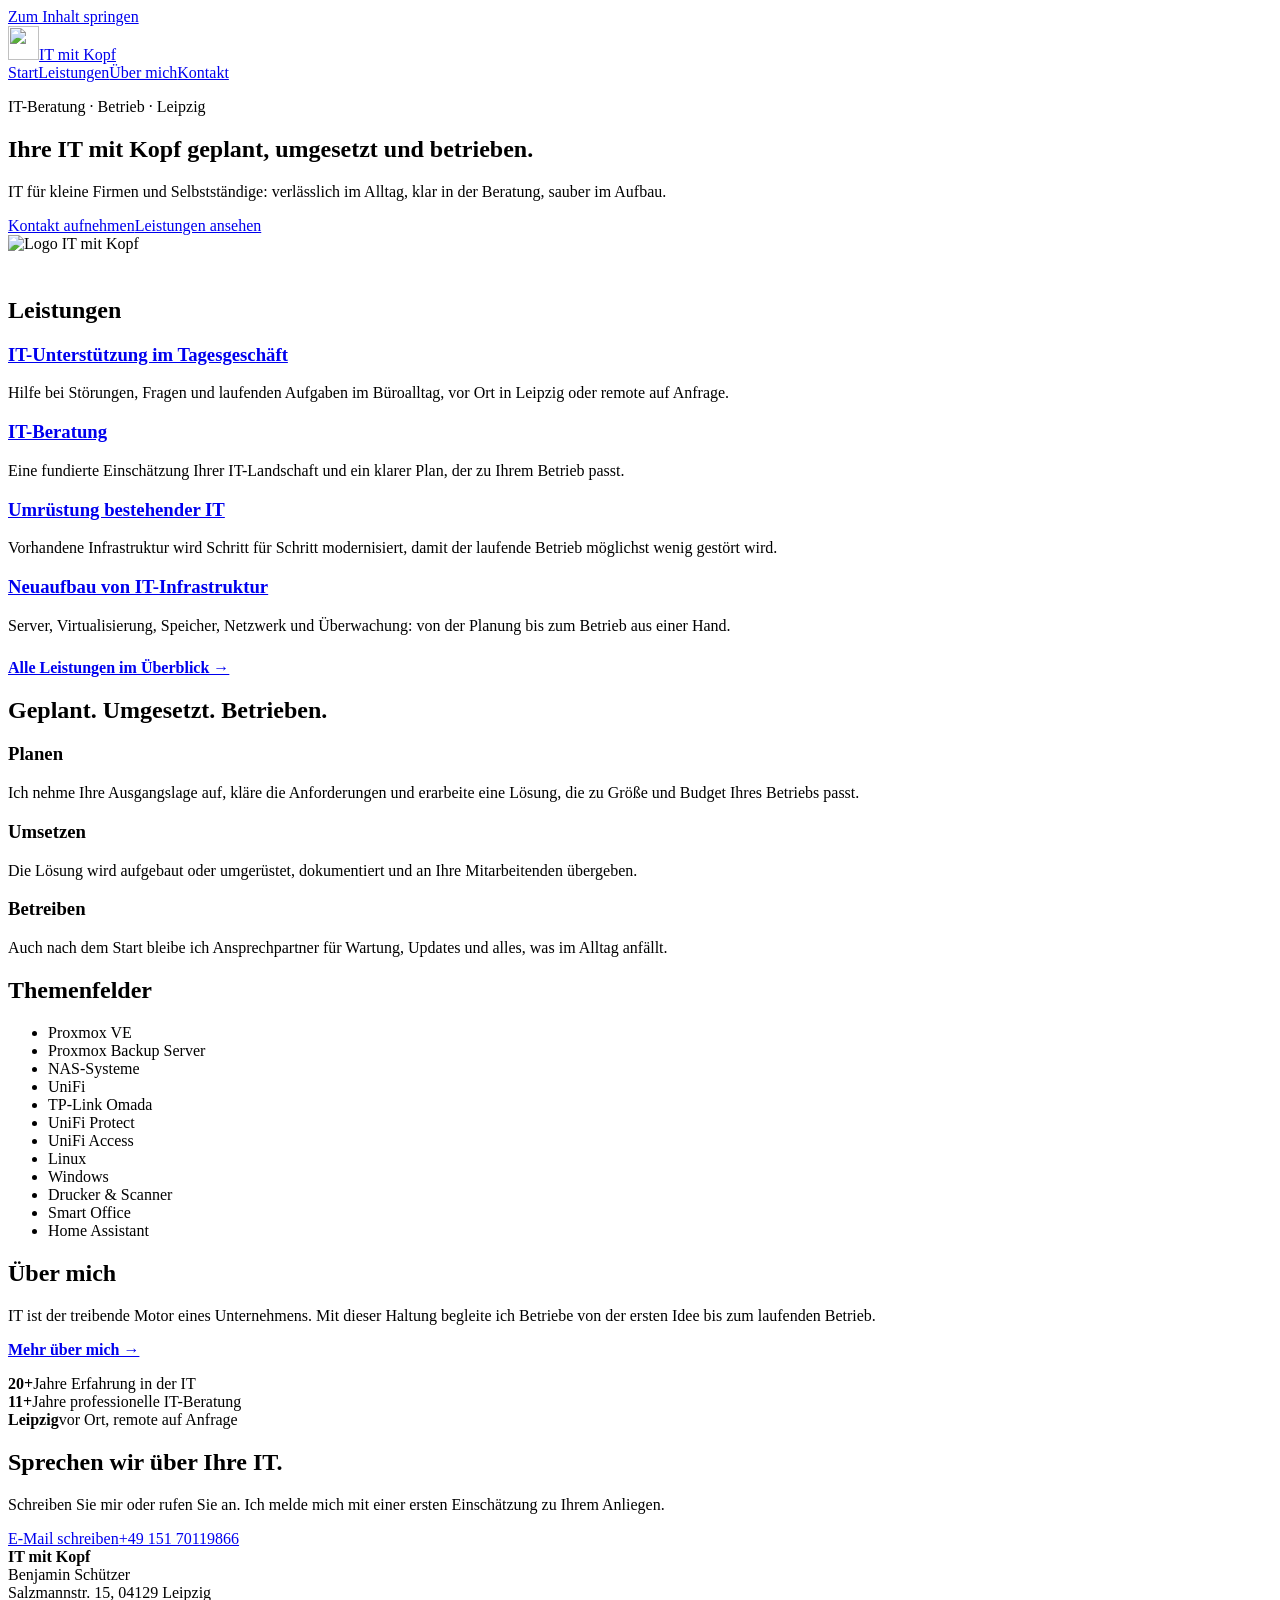
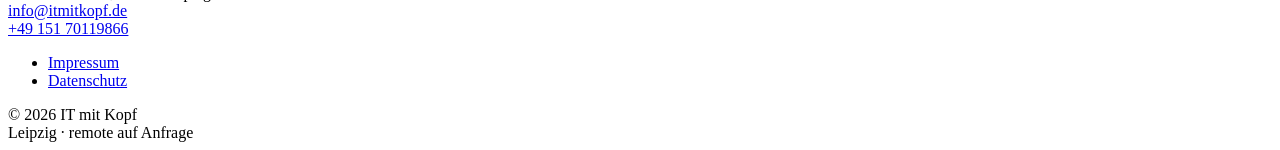
==== public/index.html @ e01868d2 "feat: initial site (design C): start, leistungen, ueber-mich, kontakt, impressum, datenschutz, 404 -" ====
<!doctype html>
<html lang="de">
<head>
<meta charset="utf-8">
<meta name="viewport" content="width=device-width,initial-scale=1">
<title>IT mit Kopf – IT-Beratung und IT-Betrieb in Leipzig</title>
<meta name="description" content="IT-Beratung, IT-Unterstützung im Tagesgeschäft sowie Umrüstung und Neuaufbau von IT-Infrastrukturen für kleine Firmen und Selbstständige in Leipzig.">
<meta name="robots" content="index,follow,max-image-preview:large">
<link rel="canonical" href="https://itmitkopf.de/">
<meta name="theme-color" content="#ffffff" media="(prefers-color-scheme: light)">
<meta name="theme-color" content="#0e0e10" media="(prefers-color-scheme: dark)">
<link rel="icon" href="/assets/img/favicon.svg" type="image/svg+xml">
<link rel="apple-touch-icon" href="/assets/img/apple-touch-icon.png">
<meta property="og:type" content="website">
<meta property="og:locale" content="de_DE">
<meta property="og:site_name" content="IT mit Kopf">
<meta property="og:title" content="IT mit Kopf – IT-Beratung und IT-Betrieb in Leipzig">
<meta property="og:description" content="IT-Beratung, IT-Unterstützung im Tagesgeschäft sowie Umrüstung und Neuaufbau von IT-Infrastrukturen für kleine Firmen und Selbstständige in Leipzig.">
<meta property="og:url" content="https://itmitkopf.de/">
<meta property="og:image" content="https://itmitkopf.de/assets/img/og-image.png">
<meta property="og:image:width" content="1200">
<meta property="og:image:height" content="630">
<meta property="og:image:alt" content="Logo IT mit Kopf">
<meta name="twitter:card" content="summary_large_image">
<link rel="preload" href="/assets/fonts/space-grotesk.woff2" as="font" type="font/woff2" crossorigin>
<link rel="preload" href="/assets/fonts/dm-sans.woff2" as="font" type="font/woff2" crossorigin>
<link rel="stylesheet" href="/assets/css/style.css">
<script src="/assets/js/theme.js"></script>
<script type="application/ld+json">{"@context":"https://schema.org","@graph":[{"@type":"ProfessionalService","@id":"https://itmitkopf.de/#business","name":"IT mit Kopf","url":"https://itmitkopf.de/","description":"IT-Beratung, IT-Unterstützung im Tagesgeschäft sowie Umrüstung und Neuaufbau von IT-Infrastrukturen für kleine Firmen und Selbstständige in Leipzig.","slogan":"Ihre IT mit Kopf geplant, umgesetzt und betrieben.","logo":"https://itmitkopf.de/assets/img/logo-color.svg","image":"https://itmitkopf.de/assets/img/og-image.png","telephone":"+49 151 70119866","email":"info@itmitkopf.de","vatID":"DE365808911","inLanguage":"de","address":{"@type":"PostalAddress","streetAddress":"Salzmannstr. 15","postalCode":"04129","addressLocality":"Leipzig","addressCountry":"DE"},"areaServed":{"@type":"City","name":"Leipzig"},"founder":{"@type":"Person","name":"Benjamin Schützer","jobTitle":"IT-Berater"},"knowsAbout":["Virtualisierung","Proxmox VE","Proxmox Backup Server","NAS-Systeme","UniFi","TP-Link Omada","UniFi Protect","UniFi Access","Linux","Windows","Netzwerke","Überwachungstechnik","Smart Office","Smart Home","Home Assistant","KI-Agenten"],"makesOffer":[{"@type":"Offer","itemOffered":{"@type":"Service","name":"IT-Unterstützung im Tagesgeschäft","description":"Hilfe bei Störungen, Fragen und laufenden Aufgaben im Büroalltag, vor Ort in Leipzig oder remote auf Anfrage."}},{"@type":"Offer","itemOffered":{"@type":"Service","name":"IT-Beratung","description":"Eine fundierte Einschätzung Ihrer IT-Landschaft und ein klarer Plan, der zu Ihrem Betrieb passt."}},{"@type":"Offer","itemOffered":{"@type":"Service","name":"Umrüstung bestehender IT","description":"Vorhandene Infrastruktur wird Schritt für Schritt modernisiert, damit der laufende Betrieb möglichst wenig gestört wird."}},{"@type":"Offer","itemOffered":{"@type":"Service","name":"Neuaufbau von IT-Infrastruktur","description":"Server, Virtualisierung, Speicher, Netzwerk und Überwachung: von der Planung bis zum Betrieb aus einer Hand."}}]},{"@type":"WebSite","@id":"https://itmitkopf.de/#website","url":"https://itmitkopf.de/","name":"IT mit Kopf","inLanguage":"de","publisher":{"@id":"https://itmitkopf.de/#business"}}]}</script>
</head>
<body>
<a class="skip" href="#main">Zum Inhalt springen</a><header class="site-header"><div class="wrap"><a class="brand" href="/" aria-label="IT mit Kopf – Startseite"><img src="/assets/img/favicon.svg" width="31" height="34" alt="">IT mit Kopf</a><nav class="nav" aria-label="Hauptnavigation"><a href="/" aria-current="page">Start</a><a href="/leistungen/">Leistungen</a><a href="/ueber-mich/">Über mich</a><a href="/kontakt/">Kontakt</a></nav><button class="tg" id="theme-toggle" type="button" aria-pressed="false" aria-label="Zwischen hellem und dunklem Design wechseln" hidden><svg class="moon" width="20" height="20" viewBox="0 0 24 24" fill="none" stroke="currentColor" stroke-width="2" stroke-linecap="round" stroke-linejoin="round" aria-hidden="true"><path d="M21 12.8A9 9 0 1111.2 3a7 7 0 009.8 9.8z"/></svg><svg class="sun" width="20" height="20" viewBox="0 0 24 24" fill="none" stroke="currentColor" stroke-width="2" stroke-linecap="round" aria-hidden="true"><circle cx="12" cy="12" r="4"/><path d="M12 2v2M12 20v2M4.9 4.9l1.4 1.4M17.7 17.7l1.4 1.4M2 12h2M20 12h2M4.9 19.1l1.4-1.4M17.7 6.3l1.4-1.4"/></svg></button></div></header>
<main id="main">
<section class="hero"><div class="wrap">
<div><p class="eyebrow">IT-Beratung · Betrieb · Leipzig</p>
<h1>Ihre IT <span>mit Kopf</span> geplant, umgesetzt und betrieben.</h1>
<p class="lead">IT für kleine Firmen und Selbstständige: verlässlich im Alltag, klar in der Beratung, sauber im Aufbau.</p>
<div class="cta"><a class="btn btn-p" href="mailto:info@itmitkopf.de">Kontakt aufnehmen</a><a class="btn btn-s" href="/leistungen/">Leistungen ansehen</a></div></div>
<img class="hero-logo" src="/assets/img/logo-color.svg" width="697" height="518" alt="Logo IT mit Kopf">
</div></section>
<section id="leistungen" style="padding-top:1.5rem"><div class="wrap"><h2>Leistungen</h2><div class="list"><article class="item"><h3><a href="/leistungen/#support">IT-Unterstützung im Tagesgeschäft</a></h3><p>Hilfe bei Störungen, Fragen und laufenden Aufgaben im Büroalltag, vor Ort in Leipzig oder remote auf Anfrage.</p></article><article class="item"><h3><a href="/leistungen/#beratung">IT-Beratung</a></h3><p>Eine fundierte Einschätzung Ihrer IT-Landschaft und ein klarer Plan, der zu Ihrem Betrieb passt.</p></article><article class="item"><h3><a href="/leistungen/#umruestung">Umrüstung bestehender IT</a></h3><p>Vorhandene Infrastruktur wird Schritt für Schritt modernisiert, damit der laufende Betrieb möglichst wenig gestört wird.</p></article><article class="item"><h3><a href="/leistungen/#neuaufbau">Neuaufbau von IT-Infrastruktur</a></h3><p>Server, Virtualisierung, Speicher, Netzwerk und Überwachung: von der Planung bis zum Betrieb aus einer Hand.</p></article></div>
<p style="margin-top:1.5rem"><a href="/leistungen/"><strong>Alle Leistungen im Überblick →</strong></a></p></div></section>
<section class="alt"><div class="wrap"><h2>Geplant. Umgesetzt. Betrieben.</h2><div class="steps">
<div class="step"><h3>Planen</h3><p>Ich nehme Ihre Ausgangslage auf, kläre die Anforderungen und erarbeite eine Lösung, die zu Größe und Budget Ihres Betriebs passt.</p></div>
<div class="step"><h3>Umsetzen</h3><p>Die Lösung wird aufgebaut oder umgerüstet, dokumentiert und an Ihre Mitarbeitenden übergeben.</p></div>
<div class="step"><h3>Betreiben</h3><p>Auch nach dem Start bleibe ich Ansprechpartner für Wartung, Updates und alles, was im Alltag anfällt.</p></div>
</div></div></section>
<section><div class="wrap"><h2>Themenfelder</h2><ul class="topics"><li>Proxmox VE</li><li>Proxmox Backup Server</li><li>NAS-Systeme</li><li>UniFi</li><li>TP-Link Omada</li><li>UniFi Protect</li><li>UniFi Access</li><li>Linux</li><li>Windows</li><li>Drucker &amp; Scanner</li><li>Smart Office</li><li>Home Assistant</li></ul></div></section>
<section class="alt"><div class="wrap split"><div><h2>Über mich</h2>
<p>IT ist der treibende Motor eines Unternehmens. Mit dieser Haltung begleite ich Betriebe von der ersten Idee bis zum laufenden Betrieb.</p>
<p><a href="/ueber-mich/"><strong>Mehr über mich →</strong></a></p></div><div class="facts"><div class="fact"><strong>20+</strong><span>Jahre Erfahrung in der IT</span></div><div class="fact"><strong>11+</strong><span>Jahre professionelle IT-Beratung</span></div><div class="fact"><strong>Leipzig</strong><span>vor Ort, remote auf Anfrage</span></div></div></div></section>
<!-- Referenzen: vorbereitet, wird erst mit echten Inhalten sichtbar (hidden entfernen). Keine Inhalte erfinden. -->
<section id="referenzen" hidden><div class="wrap"><h2>Referenzen</h2><p class="lead">Hier erscheinen künftig ausgewählte Projekte und Kundenstimmen.</p></div></section>
<section class="band"><div class="wrap"><h2>Sprechen wir über Ihre IT.</h2><p>Schreiben Sie mir oder rufen Sie an. Ich melde mich mit einer ersten Einschätzung zu Ihrem Anliegen.</p><div class="cta"><a class="btn btn-p" href="mailto:info@itmitkopf.de">E-Mail schreiben</a><a class="btn btn-s" href="tel:+4915170119866">+49 151 70119866</a></div></div></section>
</main>
<footer class="site-footer"><div class="wrap"><div><strong>IT mit Kopf</strong><br>Benjamin Schützer<br>Salzmannstr. 15, 04129 Leipzig<br><a href="mailto:info@itmitkopf.de">info@itmitkopf.de</a><br><a href="tel:+4915170119866">+49 151 70119866</a></div><div><ul><li><a href="/impressum/">Impressum</a></li><li><a href="/datenschutz/">Datenschutz</a></li></ul></div><div>© 2026 IT mit Kopf<br>Leipzig · remote auf Anfrage</div></div></footer>
</body>
</html>
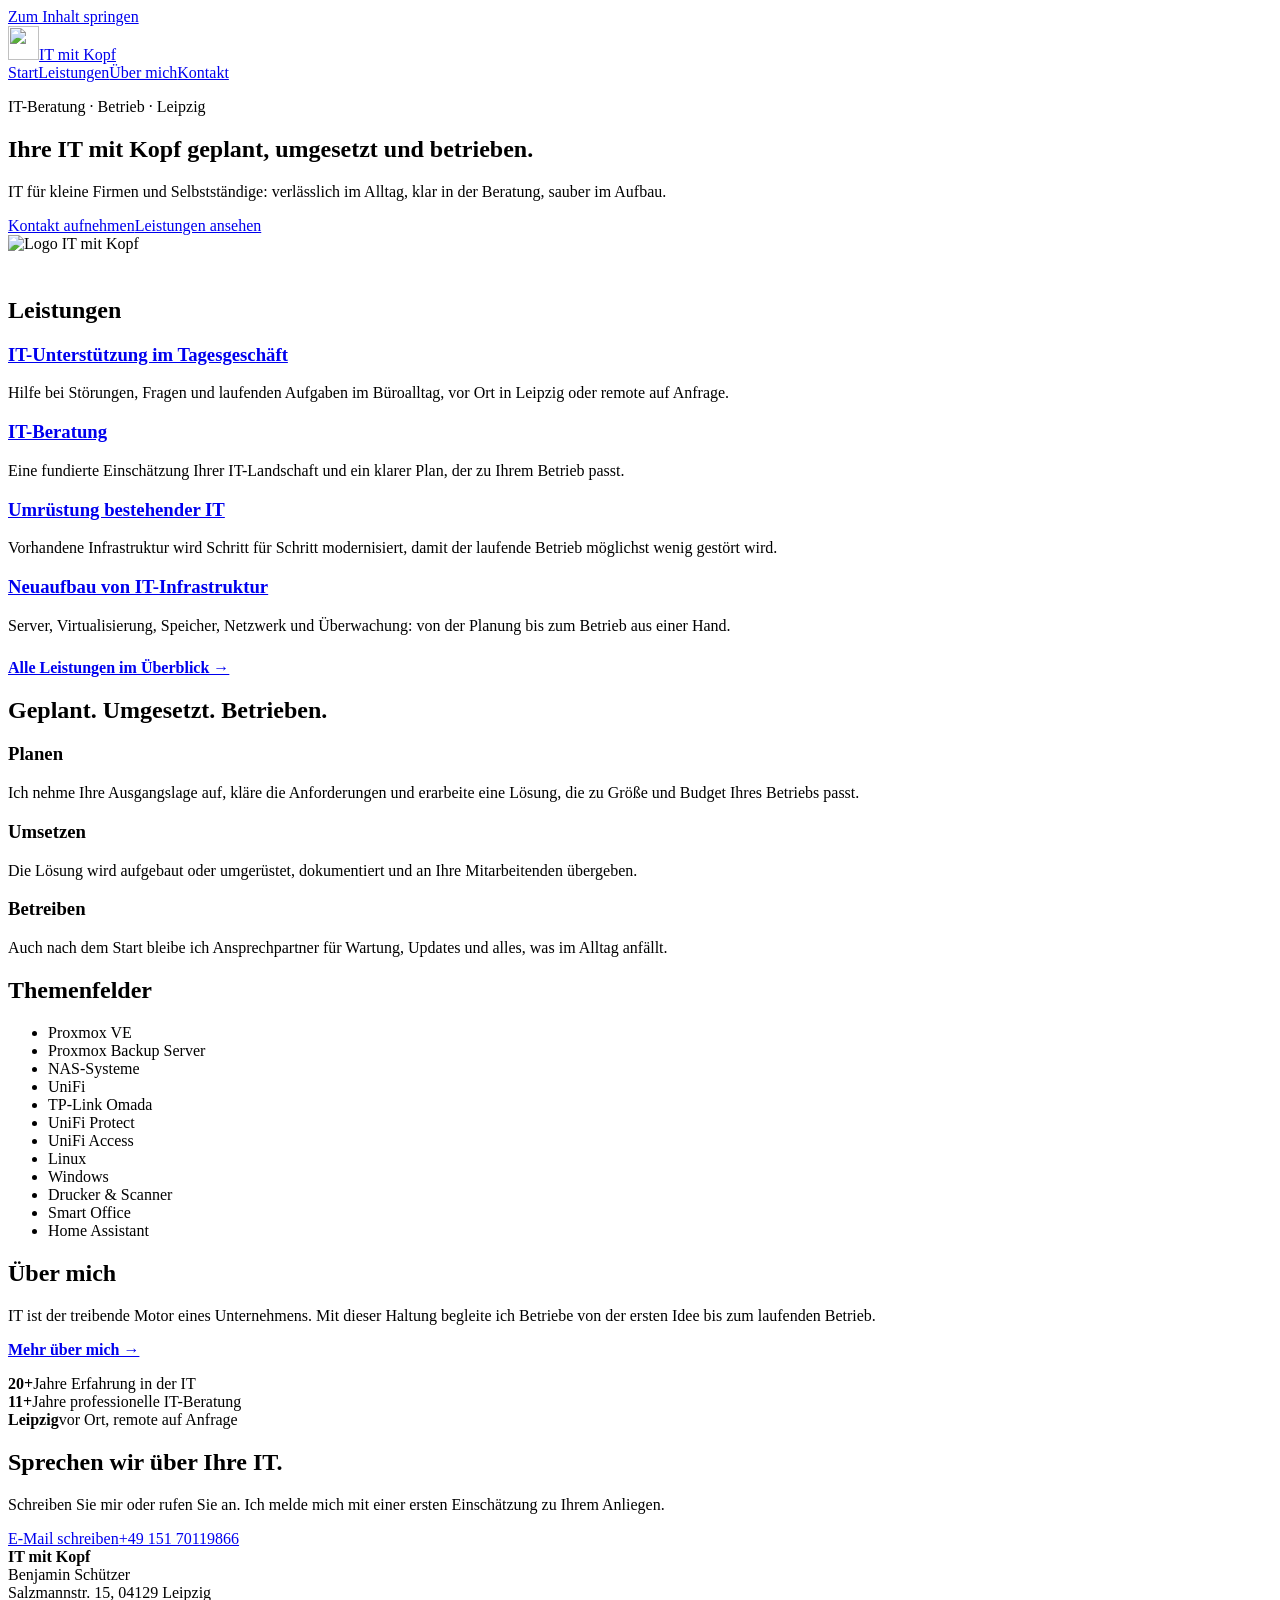
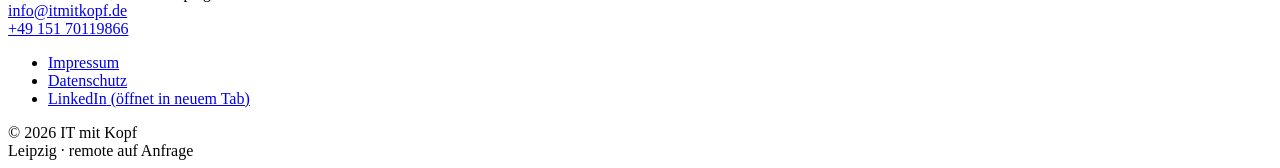
==== commit 381448fd: "feat: LinkedIn footer link, a11y/HTML fixes, deploy drafts - footer: LinkedIn link (+ sameAs in JSON" ====
--- a/public/index.html
+++ b/public/index.html
@@ -1,4 +1,4 @@
-<!doctype html>
+<!DOCTYPE html>
 <html lang="de">
 <head>
 <meta charset="utf-8">
@@ -26,7 +26,7 @@
 <link rel="preload" href="/assets/fonts/dm-sans.woff2" as="font" type="font/woff2" crossorigin>
 <link rel="stylesheet" href="/assets/css/style.css">
 <script src="/assets/js/theme.js"></script>
-<script type="application/ld+json">{"@context":"https://schema.org","@graph":[{"@type":"ProfessionalService","@id":"https://itmitkopf.de/#business","name":"IT mit Kopf","url":"https://itmitkopf.de/","description":"IT-Beratung, IT-Unterstützung im Tagesgeschäft sowie Umrüstung und Neuaufbau von IT-Infrastrukturen für kleine Firmen und Selbstständige in Leipzig.","slogan":"Ihre IT mit Kopf geplant, umgesetzt und betrieben.","logo":"https://itmitkopf.de/assets/img/logo-color.svg","image":"https://itmitkopf.de/assets/img/og-image.png","telephone":"+49 151 70119866","email":"info@itmitkopf.de","vatID":"DE365808911","inLanguage":"de","address":{"@type":"PostalAddress","streetAddress":"Salzmannstr. 15","postalCode":"04129","addressLocality":"Leipzig","addressCountry":"DE"},"areaServed":{"@type":"City","name":"Leipzig"},"founder":{"@type":"Person","name":"Benjamin Schützer","jobTitle":"IT-Berater"},"knowsAbout":["Virtualisierung","Proxmox VE","Proxmox Backup Server","NAS-Systeme","UniFi","TP-Link Omada","UniFi Protect","UniFi Access","Linux","Windows","Netzwerke","Überwachungstechnik","Smart Office","Smart Home","Home Assistant","KI-Agenten"],"makesOffer":[{"@type":"Offer","itemOffered":{"@type":"Service","name":"IT-Unterstützung im Tagesgeschäft","description":"Hilfe bei Störungen, Fragen und laufenden Aufgaben im Büroalltag, vor Ort in Leipzig oder remote auf Anfrage."}},{"@type":"Offer","itemOffered":{"@type":"Service","name":"IT-Beratung","description":"Eine fundierte Einschätzung Ihrer IT-Landschaft und ein klarer Plan, der zu Ihrem Betrieb passt."}},{"@type":"Offer","itemOffered":{"@type":"Service","name":"Umrüstung bestehender IT","description":"Vorhandene Infrastruktur wird Schritt für Schritt modernisiert, damit der laufende Betrieb möglichst wenig gestört wird."}},{"@type":"Offer","itemOffered":{"@type":"Service","name":"Neuaufbau von IT-Infrastruktur","description":"Server, Virtualisierung, Speicher, Netzwerk und Überwachung: von der Planung bis zum Betrieb aus einer Hand."}}]},{"@type":"WebSite","@id":"https://itmitkopf.de/#website","url":"https://itmitkopf.de/","name":"IT mit Kopf","inLanguage":"de","publisher":{"@id":"https://itmitkopf.de/#business"}}]}</script>
+<script type="application/ld+json">{"@context":"https://schema.org","@graph":[{"@type":"ProfessionalService","@id":"https://itmitkopf.de/#business","name":"IT mit Kopf","url":"https://itmitkopf.de/","description":"IT-Beratung, IT-Unterstützung im Tagesgeschäft sowie Umrüstung und Neuaufbau von IT-Infrastrukturen für kleine Firmen und Selbstständige in Leipzig.","slogan":"Ihre IT mit Kopf geplant, umgesetzt und betrieben.","logo":"https://itmitkopf.de/assets/img/logo-color.svg","image":"https://itmitkopf.de/assets/img/og-image.png","telephone":"+49 151 70119866","email":"info@itmitkopf.de","vatID":"DE365808911","inLanguage":"de","sameAs":["https://www.linkedin.com/company/itmitkopf/"],"address":{"@type":"PostalAddress","streetAddress":"Salzmannstr. 15","postalCode":"04129","addressLocality":"Leipzig","addressCountry":"DE"},"areaServed":{"@type":"City","name":"Leipzig"},"founder":{"@type":"Person","name":"Benjamin Schützer","jobTitle":"IT-Berater"},"knowsAbout":["Virtualisierung","Proxmox VE","Proxmox Backup Server","NAS-Systeme","UniFi","TP-Link Omada","UniFi Protect","UniFi Access","Linux","Windows","Netzwerke","Überwachungstechnik","Smart Office","Smart Home","Home Assistant","KI-Agenten"],"makesOffer":[{"@type":"Offer","itemOffered":{"@type":"Service","name":"IT-Unterstützung im Tagesgeschäft","description":"Hilfe bei Störungen, Fragen und laufenden Aufgaben im Büroalltag, vor Ort in Leipzig oder remote auf Anfrage."}},{"@type":"Offer","itemOffered":{"@type":"Service","name":"IT-Beratung","description":"Eine fundierte Einschätzung Ihrer IT-Landschaft und ein klarer Plan, der zu Ihrem Betrieb passt."}},{"@type":"Offer","itemOffered":{"@type":"Service","name":"Umrüstung bestehender IT","description":"Vorhandene Infrastruktur wird Schritt für Schritt modernisiert, damit der laufende Betrieb möglichst wenig gestört wird."}},{"@type":"Offer","itemOffered":{"@type":"Service","name":"Neuaufbau von IT-Infrastruktur","description":"Server, Virtualisierung, Speicher, Netzwerk und Überwachung: von der Planung bis zum Betrieb aus einer Hand."}}]},{"@type":"WebSite","@id":"https://itmitkopf.de/#website","url":"https://itmitkopf.de/","name":"IT mit Kopf","inLanguage":"de","publisher":{"@id":"https://itmitkopf.de/#business"}}]}</script>
 </head>
 <body>
 <a class="skip" href="#main">Zum Inhalt springen</a><header class="site-header"><div class="wrap"><a class="brand" href="/" aria-label="IT mit Kopf – Startseite"><img src="/assets/img/favicon.svg" width="31" height="34" alt="">IT mit Kopf</a><nav class="nav" aria-label="Hauptnavigation"><a href="/" aria-current="page">Start</a><a href="/leistungen/">Leistungen</a><a href="/ueber-mich/">Über mich</a><a href="/kontakt/">Kontakt</a></nav><button class="tg" id="theme-toggle" type="button" aria-pressed="false" aria-label="Zwischen hellem und dunklem Design wechseln" hidden><svg class="moon" width="20" height="20" viewBox="0 0 24 24" fill="none" stroke="currentColor" stroke-width="2" stroke-linecap="round" stroke-linejoin="round" aria-hidden="true"><path d="M21 12.8A9 9 0 1111.2 3a7 7 0 009.8 9.8z"/></svg><svg class="sun" width="20" height="20" viewBox="0 0 24 24" fill="none" stroke="currentColor" stroke-width="2" stroke-linecap="round" aria-hidden="true"><circle cx="12" cy="12" r="4"/><path d="M12 2v2M12 20v2M4.9 4.9l1.4 1.4M17.7 17.7l1.4 1.4M2 12h2M20 12h2M4.9 19.1l1.4-1.4M17.7 6.3l1.4-1.4"/></svg></button></div></header>
@@ -51,8 +51,8 @@
 <p><a href="/ueber-mich/"><strong>Mehr über mich →</strong></a></p></div><div class="facts"><div class="fact"><strong>20+</strong><span>Jahre Erfahrung in der IT</span></div><div class="fact"><strong>11+</strong><span>Jahre professionelle IT-Beratung</span></div><div class="fact"><strong>Leipzig</strong><span>vor Ort, remote auf Anfrage</span></div></div></div></section>
 <!-- Referenzen: vorbereitet, wird erst mit echten Inhalten sichtbar (hidden entfernen). Keine Inhalte erfinden. -->
 <section id="referenzen" hidden><div class="wrap"><h2>Referenzen</h2><p class="lead">Hier erscheinen künftig ausgewählte Projekte und Kundenstimmen.</p></div></section>
-<section class="band"><div class="wrap"><h2>Sprechen wir über Ihre IT.</h2><p>Schreiben Sie mir oder rufen Sie an. Ich melde mich mit einer ersten Einschätzung zu Ihrem Anliegen.</p><div class="cta"><a class="btn btn-p" href="mailto:info@itmitkopf.de">E-Mail schreiben</a><a class="btn btn-s" href="tel:+4915170119866">+49 151 70119866</a></div></div></section>
+<section class="band"><div class="wrap"><h2>Sprechen wir über Ihre IT.</h2><p>Schreiben Sie mir oder rufen Sie an. Ich melde mich mit einer ersten Einschätzung zu Ihrem Anliegen.</p><div class="cta"><a class="btn btn-p" href="mailto:info@itmitkopf.de">E-Mail schreiben</a><a class="btn btn-s" href="tel:+4915170119866">+49&nbsp;151&nbsp;70119866</a></div></div></section>
 </main>
-<footer class="site-footer"><div class="wrap"><div><strong>IT mit Kopf</strong><br>Benjamin Schützer<br>Salzmannstr. 15, 04129 Leipzig<br><a href="mailto:info@itmitkopf.de">info@itmitkopf.de</a><br><a href="tel:+4915170119866">+49 151 70119866</a></div><div><ul><li><a href="/impressum/">Impressum</a></li><li><a href="/datenschutz/">Datenschutz</a></li></ul></div><div>© 2026 IT mit Kopf<br>Leipzig · remote auf Anfrage</div></div></footer>
+<footer class="site-footer"><div class="wrap"><div><strong>IT mit Kopf</strong><br>Benjamin Schützer<br>Salzmannstr. 15, 04129 Leipzig<br><a href="mailto:info@itmitkopf.de">info@itmitkopf.de</a><br><a href="tel:+4915170119866">+49&nbsp;151&nbsp;70119866</a></div><div><ul><li><a href="/impressum/">Impressum</a></li><li><a href="/datenschutz/">Datenschutz</a></li><li><a href="https://www.linkedin.com/company/itmitkopf/" rel="noopener" target="_blank">LinkedIn<span class="sr"> (öffnet in neuem Tab)</span></a></li></ul></div><div>© 2026 IT mit Kopf<br>Leipzig · remote auf Anfrage</div></div></footer>
 </body>
 </html>
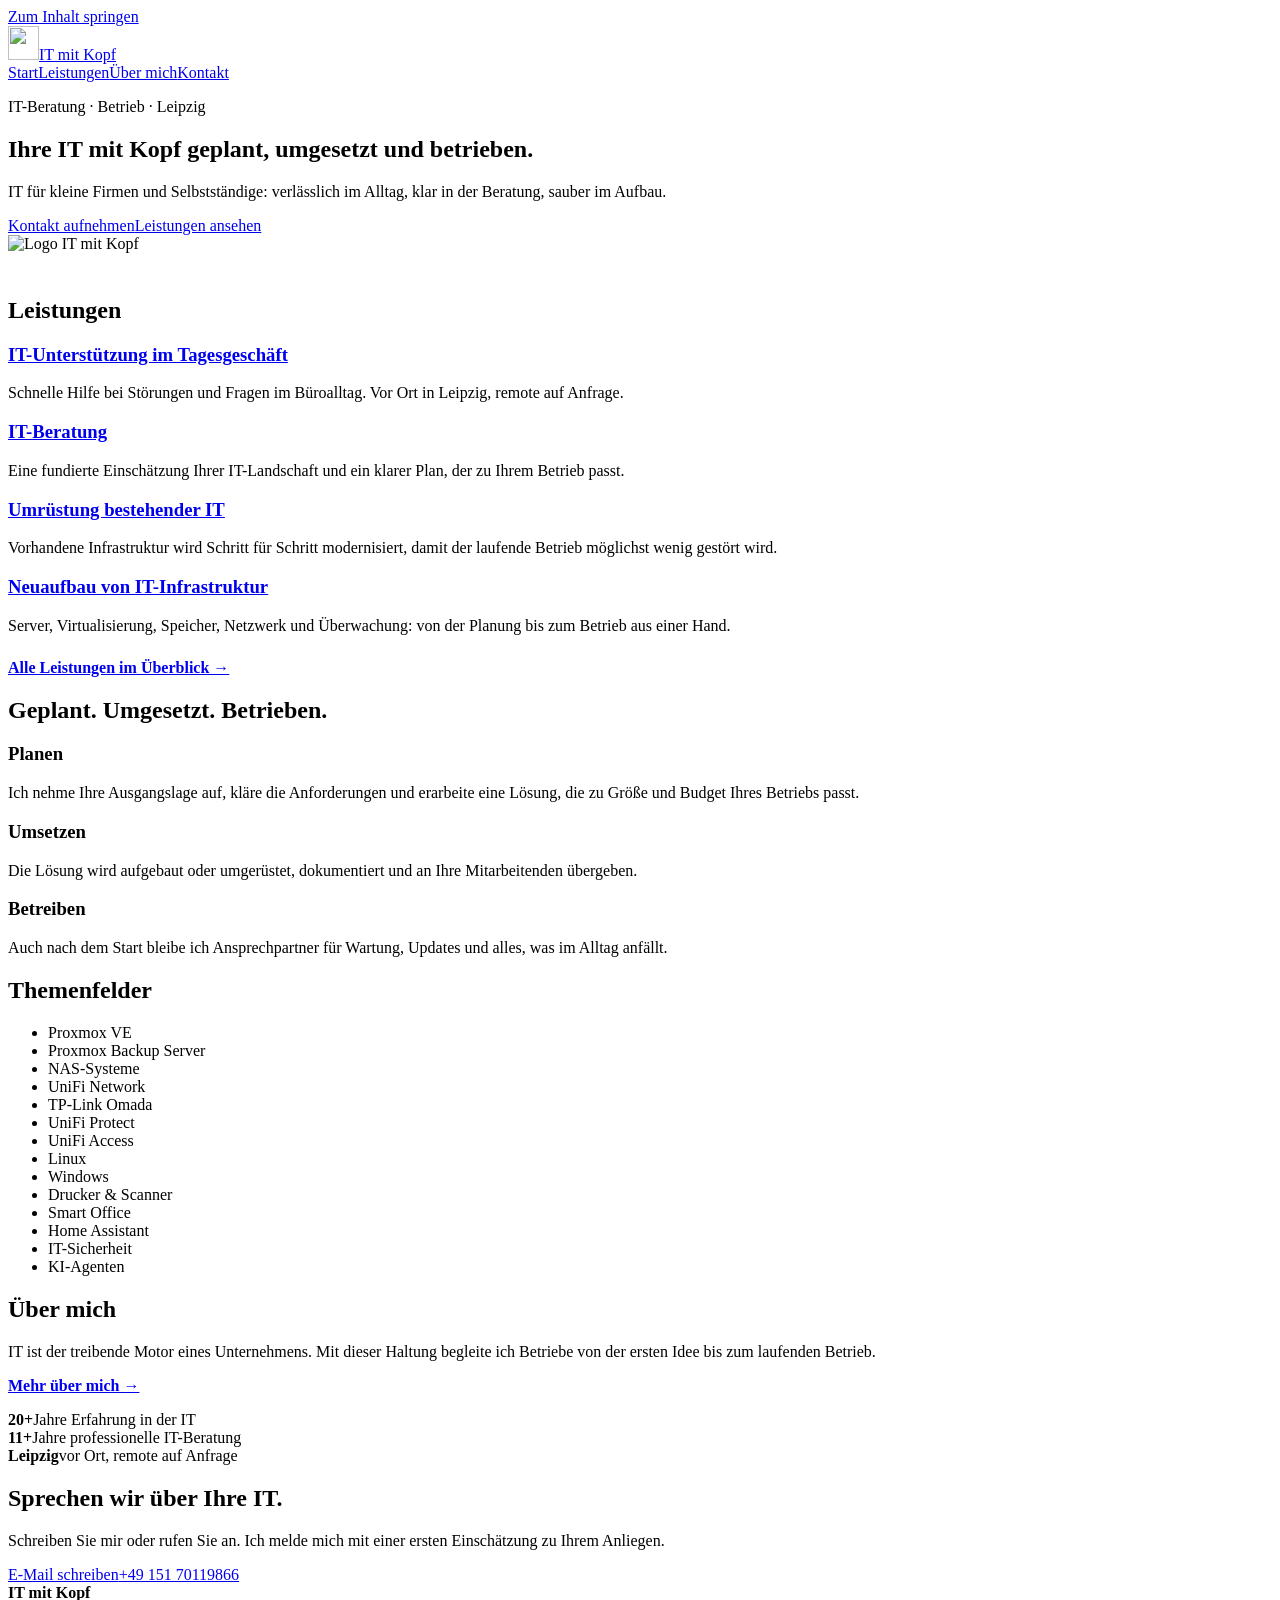
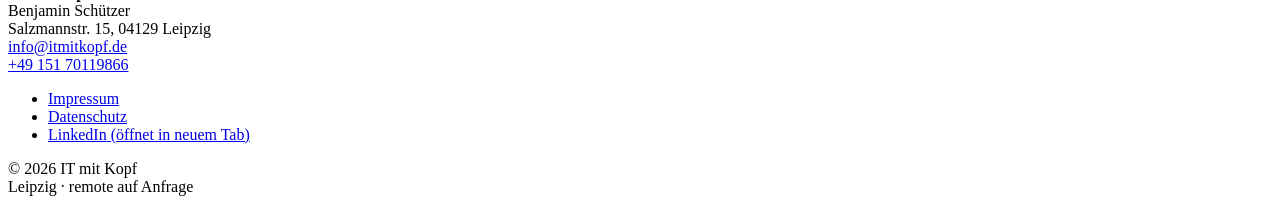
==== commit 13c1880d: "content: approved Start texts; topics: add IT-Sicherheit and KI-Agenten, UniFi Network; shorter Leis" ====
--- a/public/index.html
+++ b/public/index.html
@@ -26,7 +26,7 @@
 <link rel="preload" href="/assets/fonts/dm-sans.woff2" as="font" type="font/woff2" crossorigin>
 <link rel="stylesheet" href="/assets/css/style.css">
 <script src="/assets/js/theme.js"></script>
-<script type="application/ld+json">{"@context":"https://schema.org","@graph":[{"@type":"ProfessionalService","@id":"https://itmitkopf.de/#business","name":"IT mit Kopf","url":"https://itmitkopf.de/","description":"IT-Beratung, IT-Unterstützung im Tagesgeschäft sowie Umrüstung und Neuaufbau von IT-Infrastrukturen für kleine Firmen und Selbstständige in Leipzig.","slogan":"Ihre IT mit Kopf geplant, umgesetzt und betrieben.","logo":"https://itmitkopf.de/assets/img/logo-color.svg","image":"https://itmitkopf.de/assets/img/og-image.png","telephone":"+49 151 70119866","email":"info@itmitkopf.de","vatID":"DE365808911","inLanguage":"de","sameAs":["https://www.linkedin.com/company/itmitkopf/"],"address":{"@type":"PostalAddress","streetAddress":"Salzmannstr. 15","postalCode":"04129","addressLocality":"Leipzig","addressCountry":"DE"},"areaServed":{"@type":"City","name":"Leipzig"},"founder":{"@type":"Person","name":"Benjamin Schützer","jobTitle":"IT-Berater"},"knowsAbout":["Virtualisierung","Proxmox VE","Proxmox Backup Server","NAS-Systeme","UniFi","TP-Link Omada","UniFi Protect","UniFi Access","Linux","Windows","Netzwerke","Überwachungstechnik","Smart Office","Smart Home","Home Assistant","KI-Agenten"],"makesOffer":[{"@type":"Offer","itemOffered":{"@type":"Service","name":"IT-Unterstützung im Tagesgeschäft","description":"Hilfe bei Störungen, Fragen und laufenden Aufgaben im Büroalltag, vor Ort in Leipzig oder remote auf Anfrage."}},{"@type":"Offer","itemOffered":{"@type":"Service","name":"IT-Beratung","description":"Eine fundierte Einschätzung Ihrer IT-Landschaft und ein klarer Plan, der zu Ihrem Betrieb passt."}},{"@type":"Offer","itemOffered":{"@type":"Service","name":"Umrüstung bestehender IT","description":"Vorhandene Infrastruktur wird Schritt für Schritt modernisiert, damit der laufende Betrieb möglichst wenig gestört wird."}},{"@type":"Offer","itemOffered":{"@type":"Service","name":"Neuaufbau von IT-Infrastruktur","description":"Server, Virtualisierung, Speicher, Netzwerk und Überwachung: von der Planung bis zum Betrieb aus einer Hand."}}]},{"@type":"WebSite","@id":"https://itmitkopf.de/#website","url":"https://itmitkopf.de/","name":"IT mit Kopf","inLanguage":"de","publisher":{"@id":"https://itmitkopf.de/#business"}}]}</script>
+<script type="application/ld+json">{"@context":"https://schema.org","@graph":[{"@type":"ProfessionalService","@id":"https://itmitkopf.de/#business","name":"IT mit Kopf","url":"https://itmitkopf.de/","description":"IT-Beratung, IT-Unterstützung im Tagesgeschäft sowie Umrüstung und Neuaufbau von IT-Infrastrukturen für kleine Firmen und Selbstständige in Leipzig.","slogan":"Ihre IT mit Kopf geplant, umgesetzt und betrieben.","logo":"https://itmitkopf.de/assets/img/logo-color.svg","image":"https://itmitkopf.de/assets/img/og-image.png","telephone":"+49 151 70119866","email":"info@itmitkopf.de","vatID":"DE365808911","inLanguage":"de","sameAs":["https://www.linkedin.com/company/itmitkopf/"],"address":{"@type":"PostalAddress","streetAddress":"Salzmannstr. 15","postalCode":"04129","addressLocality":"Leipzig","addressCountry":"DE"},"areaServed":{"@type":"City","name":"Leipzig"},"founder":{"@type":"Person","name":"Benjamin Schützer","jobTitle":"IT-Berater"},"knowsAbout":["Virtualisierung","Proxmox VE","Proxmox Backup Server","NAS-Systeme","UniFi Network","TP-Link Omada","UniFi Protect","UniFi Access","Linux","Windows","Netzwerke","IT-Sicherheit","Überwachungstechnik","Smart Office","Smart Home","Home Assistant","KI-Agenten"],"makesOffer":[{"@type":"Offer","itemOffered":{"@type":"Service","name":"IT-Unterstützung im Tagesgeschäft","description":"Schnelle Hilfe bei Störungen und Fragen im Büroalltag. Vor Ort in Leipzig, remote auf Anfrage."}},{"@type":"Offer","itemOffered":{"@type":"Service","name":"IT-Beratung","description":"Eine fundierte Einschätzung Ihrer IT-Landschaft und ein klarer Plan, der zu Ihrem Betrieb passt."}},{"@type":"Offer","itemOffered":{"@type":"Service","name":"Umrüstung bestehender IT","description":"Vorhandene Infrastruktur wird Schritt für Schritt modernisiert, damit der laufende Betrieb möglichst wenig gestört wird."}},{"@type":"Offer","itemOffered":{"@type":"Service","name":"Neuaufbau von IT-Infrastruktur","description":"Server, Virtualisierung, Speicher, Netzwerk und Überwachung: von der Planung bis zum Betrieb aus einer Hand."}}]},{"@type":"WebSite","@id":"https://itmitkopf.de/#website","url":"https://itmitkopf.de/","name":"IT mit Kopf","inLanguage":"de","publisher":{"@id":"https://itmitkopf.de/#business"}}]}</script>
 </head>
 <body>
 <a class="skip" href="#main">Zum Inhalt springen</a><header class="site-header"><div class="wrap"><a class="brand" href="/" aria-label="IT mit Kopf – Startseite"><img src="/assets/img/favicon.svg" width="31" height="34" alt="">IT mit Kopf</a><nav class="nav" aria-label="Hauptnavigation"><a href="/" aria-current="page">Start</a><a href="/leistungen/">Leistungen</a><a href="/ueber-mich/">Über mich</a><a href="/kontakt/">Kontakt</a></nav><button class="tg" id="theme-toggle" type="button" aria-pressed="false" aria-label="Zwischen hellem und dunklem Design wechseln" hidden><svg class="moon" width="20" height="20" viewBox="0 0 24 24" fill="none" stroke="currentColor" stroke-width="2" stroke-linecap="round" stroke-linejoin="round" aria-hidden="true"><path d="M21 12.8A9 9 0 1111.2 3a7 7 0 009.8 9.8z"/></svg><svg class="sun" width="20" height="20" viewBox="0 0 24 24" fill="none" stroke="currentColor" stroke-width="2" stroke-linecap="round" aria-hidden="true"><circle cx="12" cy="12" r="4"/><path d="M12 2v2M12 20v2M4.9 4.9l1.4 1.4M17.7 17.7l1.4 1.4M2 12h2M20 12h2M4.9 19.1l1.4-1.4M17.7 6.3l1.4-1.4"/></svg></button></div></header>
@@ -38,14 +38,14 @@
 <div class="cta"><a class="btn btn-p" href="mailto:info@itmitkopf.de">Kontakt aufnehmen</a><a class="btn btn-s" href="/leistungen/">Leistungen ansehen</a></div></div>
 <img class="hero-logo" src="/assets/img/logo-color.svg" width="697" height="518" alt="Logo IT mit Kopf">
 </div></section>
-<section id="leistungen" style="padding-top:1.5rem"><div class="wrap"><h2>Leistungen</h2><div class="list"><article class="item"><h3><a href="/leistungen/#support">IT-Unterstützung im Tagesgeschäft</a></h3><p>Hilfe bei Störungen, Fragen und laufenden Aufgaben im Büroalltag, vor Ort in Leipzig oder remote auf Anfrage.</p></article><article class="item"><h3><a href="/leistungen/#beratung">IT-Beratung</a></h3><p>Eine fundierte Einschätzung Ihrer IT-Landschaft und ein klarer Plan, der zu Ihrem Betrieb passt.</p></article><article class="item"><h3><a href="/leistungen/#umruestung">Umrüstung bestehender IT</a></h3><p>Vorhandene Infrastruktur wird Schritt für Schritt modernisiert, damit der laufende Betrieb möglichst wenig gestört wird.</p></article><article class="item"><h3><a href="/leistungen/#neuaufbau">Neuaufbau von IT-Infrastruktur</a></h3><p>Server, Virtualisierung, Speicher, Netzwerk und Überwachung: von der Planung bis zum Betrieb aus einer Hand.</p></article></div>
+<section id="leistungen" style="padding-top:1.5rem"><div class="wrap"><h2>Leistungen</h2><div class="list"><article class="item"><h3><a href="/leistungen/#support">IT-Unterstützung im Tagesgeschäft</a></h3><p>Schnelle Hilfe bei Störungen und Fragen im Büroalltag. Vor Ort in Leipzig, remote auf Anfrage.</p></article><article class="item"><h3><a href="/leistungen/#beratung">IT-Beratung</a></h3><p>Eine fundierte Einschätzung Ihrer IT-Landschaft und ein klarer Plan, der zu Ihrem Betrieb passt.</p></article><article class="item"><h3><a href="/leistungen/#umruestung">Umrüstung bestehender IT</a></h3><p>Vorhandene Infrastruktur wird Schritt für Schritt modernisiert, damit der laufende Betrieb möglichst wenig gestört wird.</p></article><article class="item"><h3><a href="/leistungen/#neuaufbau">Neuaufbau von IT-Infrastruktur</a></h3><p>Server, Virtualisierung, Speicher, Netzwerk und Überwachung: von der Planung bis zum Betrieb aus einer Hand.</p></article></div>
 <p style="margin-top:1.5rem"><a href="/leistungen/"><strong>Alle Leistungen im Überblick →</strong></a></p></div></section>
 <section class="alt"><div class="wrap"><h2>Geplant. Umgesetzt. Betrieben.</h2><div class="steps">
 <div class="step"><h3>Planen</h3><p>Ich nehme Ihre Ausgangslage auf, kläre die Anforderungen und erarbeite eine Lösung, die zu Größe und Budget Ihres Betriebs passt.</p></div>
 <div class="step"><h3>Umsetzen</h3><p>Die Lösung wird aufgebaut oder umgerüstet, dokumentiert und an Ihre Mitarbeitenden übergeben.</p></div>
 <div class="step"><h3>Betreiben</h3><p>Auch nach dem Start bleibe ich Ansprechpartner für Wartung, Updates und alles, was im Alltag anfällt.</p></div>
 </div></div></section>
-<section><div class="wrap"><h2>Themenfelder</h2><ul class="topics"><li>Proxmox VE</li><li>Proxmox Backup Server</li><li>NAS-Systeme</li><li>UniFi</li><li>TP-Link Omada</li><li>UniFi Protect</li><li>UniFi Access</li><li>Linux</li><li>Windows</li><li>Drucker &amp; Scanner</li><li>Smart Office</li><li>Home Assistant</li></ul></div></section>
+<section><div class="wrap"><h2>Themenfelder</h2><ul class="topics"><li>Proxmox VE</li><li>Proxmox Backup Server</li><li>NAS-Systeme</li><li>UniFi Network</li><li>TP-Link Omada</li><li>UniFi Protect</li><li>UniFi Access</li><li>Linux</li><li>Windows</li><li>Drucker &amp; Scanner</li><li>Smart Office</li><li>Home Assistant</li><li>IT-Sicherheit</li><li>KI-Agenten</li></ul></div></section>
 <section class="alt"><div class="wrap split"><div><h2>Über mich</h2>
 <p>IT ist der treibende Motor eines Unternehmens. Mit dieser Haltung begleite ich Betriebe von der ersten Idee bis zum laufenden Betrieb.</p>
 <p><a href="/ueber-mich/"><strong>Mehr über mich →</strong></a></p></div><div class="facts"><div class="fact"><strong>20+</strong><span>Jahre Erfahrung in der IT</span></div><div class="fact"><strong>11+</strong><span>Jahre professionelle IT-Beratung</span></div><div class="fact"><strong>Leipzig</strong><span>vor Ort, remote auf Anfrage</span></div></div></div></section>
